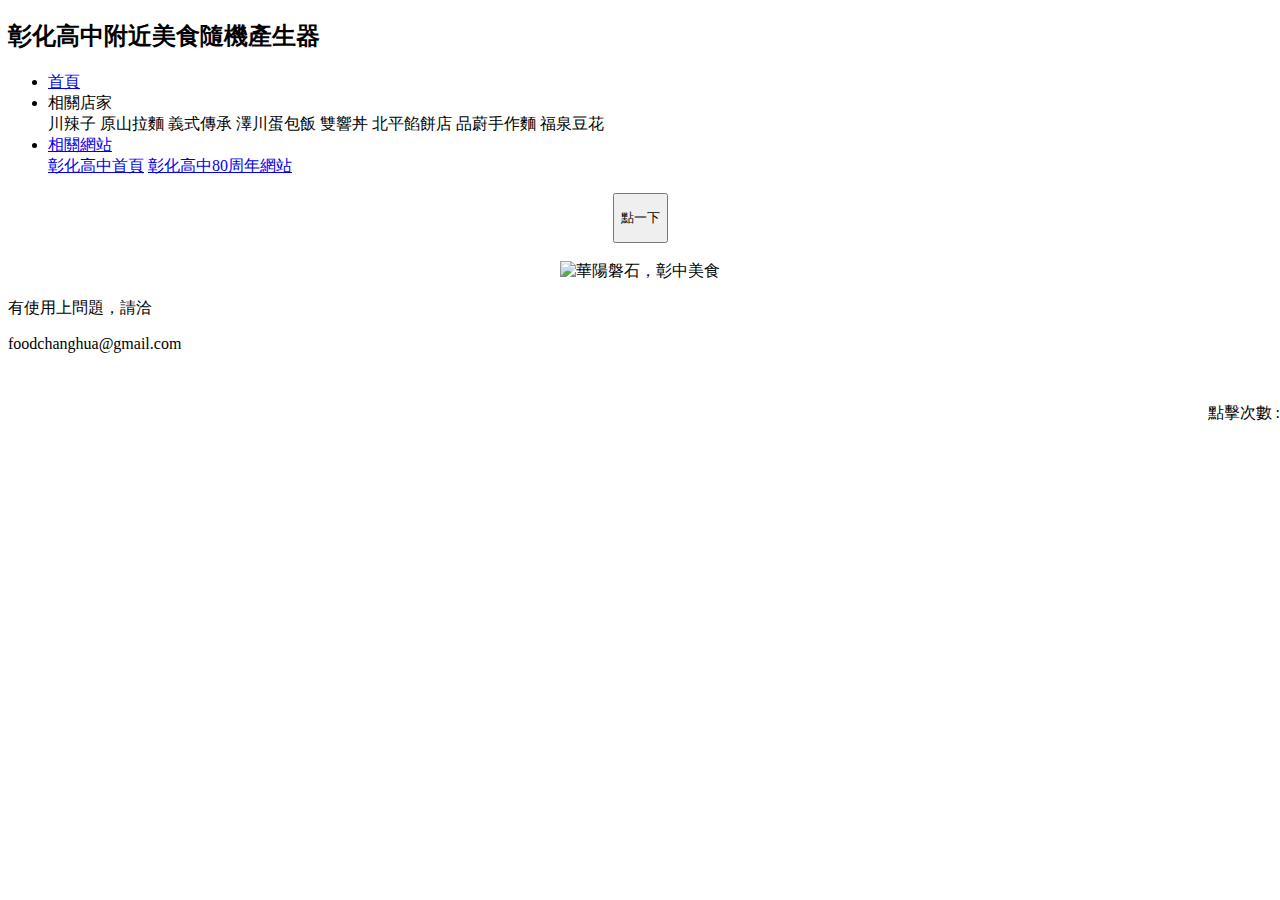
==== CCUFood.html @ 48685496 "Add files via upload" ====
<!DOCTYPE html>
<html lang="zh-Hant-TW">
<head>
    <meta charset="UTF-8">
    <meta http-equiv="X-UA-Compatible" content="IE=edge">
    <meta name="viewport" content="width=device-width, initial-scale=1.0">
    <title>CCU FOOD</title>
    <link rel="icon" type="image/x-icon" href="https://github.com/smilePatrinus/smilePatrinus.github.io/blob/main/snail-gf0a2d769c_1920-removebg-preview.png?raw=true">
    <link rel="stylesheet" href="chshcss. css.css">
    <script src="ChshFoodFunction.js"></script>
</head>
<body>
    <header>
        <h2>彰化高中附近美食隨機產生器</h2>
    </header>
    <ul>
        <li><a href="https://smilepatrinus.github.io/?fbclid=IwAR2yc0GnY5_FAjppQEfj45qx3iCZLbP09mOkIgsKjYiGX6mIEFqnQw3i6h0">首頁</a></li>
        <li class="dropdown">
          <a class="dropbtn">相關店家</a>
          <div class="dropdown-content">
            <a >川辣子</a>
            <a >原山拉麵</a>
            <a >義式傳承</a>
            <a >澤川蛋包飯</a>
            <a >雙響丼</a>
            <a >北平餡餅店</a>
            <a >品蔚手作麵</a>
            <a >福泉豆花</a>
          </div>
        </li>
        <li class="dropdown">
          <a href="javascript:void(0)" class="dropbtn">相關網站</a>
          <div class="dropdown-content">
            <a href="https://www.chsh.chc.edu.tw/">彰化高中首頁</a>
            <a href="https://80th.chsh.chc.edu.tw/">彰化高中80周年網站</a>
          </div>
        </li>
      </ul>
    <div class="buttonAdjust"; align="center">
    <button id="founder"; onclick="Duckthis()">
        <p> 點一下 </p>
    </button>
    </div>
    <br>
    <div class="shop"; align="center">
      <img id="Foodimg" src="https://cdn.pixabay.com/photo/2017/05/26/07/37/snail-2345418_960_720.jpg" alt="華陽磐石，彰中美食" style="width: 40%;height: 30%;">
      <p id="food"></p> 
     <a id="wwwAddress" href="https://80th.chsh.chc.edu.tw/"> <p id="address"></p></a>
    </div>
    <footer>
        <p>有使用上問題，請洽</p>
        <p style>foodchanghua@gmail.com</p>
        <br>
        <div class="clicksName" style = "position:absolute; right:0px;" >
        <p >點擊次數 : </p><p id="clicks"></p>
        </div>
      </footer>
</body>
</html>
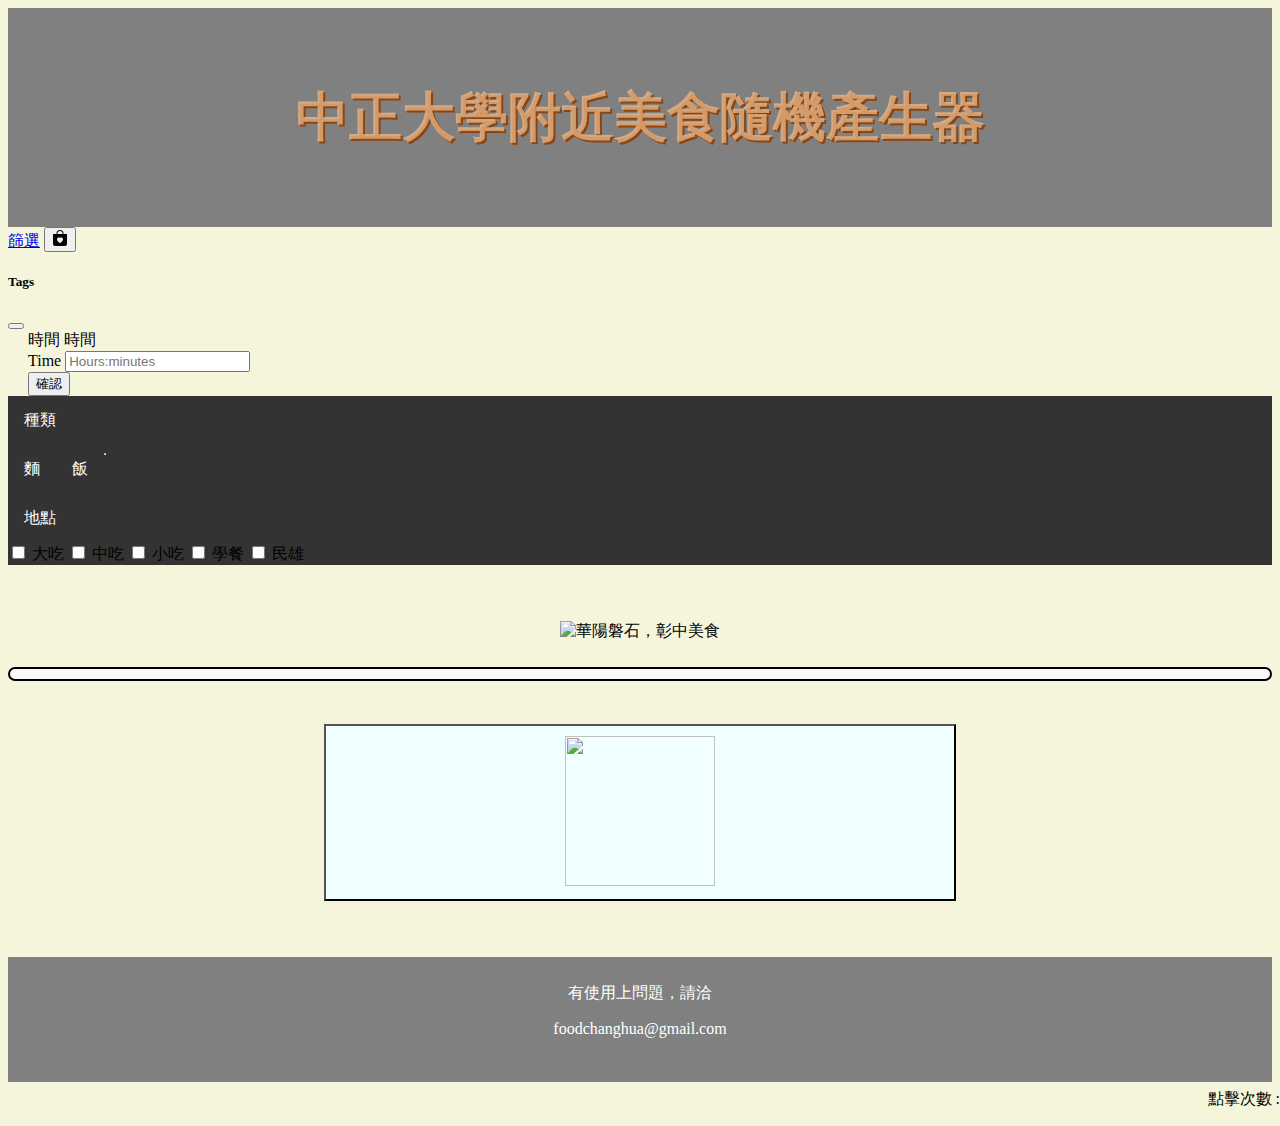
==== commit 82953ce7: "Update CCUFood.html" ====
--- a/CCUFood.html
+++ b/CCUFood.html
@@ -7,46 +7,106 @@
     <title>CCU FOOD</title>
     <link rel="icon" type="image/x-icon" href="https://github.com/smilePatrinus/smilePatrinus.github.io/blob/main/snail-gf0a2d769c_1920-removebg-preview.png?raw=true">
     <link rel="stylesheet" href="chshcss. css.css">
-    <script src="ChshFoodFunction.js"></script>
+    <script src="CcuFoodFunction.js"></script>
+    <link href="https://cdn.jsdelivr.net/npm/bootstrap@5.1.1/dist/css/bootstrap.min.css" rel="stylesheet" integrity="sha384-F3w7mX95PdgyTmZZMECAngseQB83DfGTowi0iMjiWaeVhAn4FJkqJByhZMI3AhiU" crossorigin="anonymous">
+    <script src="https://cdn.jsdelivr.net/npm/bootstrap@5.1.1/dist/js/bootstrap.bundle.min.js" integrity="sha384-/bQdsTh/da6pkI1MST/rWKFNjaCP5gBSY4sEBT38Q/9RBh9AH40zEOg7Hlq2THRZ" crossorigin="anonymous"></script>
+    <meta name="viewport" content="width=device-width, initial-scale=1">
 </head>
 <body>
     <header>
-        <h2>彰化高中附近美食隨機產生器</h2>
+        <h2>中正大學附近美食隨機產生器</h2>
     </header>
-    <ul>
-        <li><a href="https://smilepatrinus.github.io/?fbclid=IwAR2yc0GnY5_FAjppQEfj45qx3iCZLbP09mOkIgsKjYiGX6mIEFqnQw3i6h0">首頁</a></li>
-        <li class="dropdown">
-          <a class="dropbtn">相關店家</a>
-          <div class="dropdown-content">
-            <a >川辣子</a>
-            <a >原山拉麵</a>
-            <a >義式傳承</a>
-            <a >澤川蛋包飯</a>
-            <a >雙響丼</a>
-            <a >北平餡餅店</a>
-            <a >品蔚手作麵</a>
-            <a >福泉豆花</a>
+    
+    <nav class="navbar navbar-light bg-light sticky-top">
+      <div class="container-fluid">
+        <a class="navbar-brand" href="#" >篩選</a>
+        <button class="navbar-toggler" type="button" data-bs-toggle="offcanvas" data-bs-target="#offcanvasNavbar" aria-controls="offcanvasNavbar">
+          <svg xmlns="http://www.w3.org/2000/svg" width="16" height="16" fill="currentColor" class="bi bi-bag-heart-fill" viewBox="0 0 16 16">
+            <path d="M11.5 4v-.5a3.5 3.5 0 1 0-7 0V4H1v10a2 2 0 0 0 2 2h10a2 2 0 0 0 2-2V4zM8 1a2.5 2.5 0 0 1 2.5 2.5V4h-5v-.5A2.5 2.5 0 0 1 8 1m0 6.993c1.664-1.711 5.825 1.283 0 5.132-5.825-3.85-1.664-6.843 0-5.132"/>
+          </svg>
+        </button>
+        <div class="offcanvas offcanvas-end" tabindex="-1" id="offcanvasNavbar" aria-labelledby="offcanvasNavbarLabel">
+          <div class="offcanvas-header">
+            <h5 class="offcanvas-title" id="offcanvasNavbarLabel">Tags</h5>
+            <button type="button" class="btn-close text-reset" data-bs-dismiss="offcanvas" aria-label="Close"></button>
           </div>
-        </li>
-        <li class="dropdown">
-          <a href="javascript:void(0)" class="dropbtn">相關網站</a>
-          <div class="dropdown-content">
-            <a href="https://www.chsh.chc.edu.tw/">彰化高中首頁</a>
-            <a href="https://80th.chsh.chc.edu.tw/">彰化高中80周年網站</a>
+          <form class="row g-3" style="margin-left: 20px;">
+            <div class="col-auto">
+                <label class="visually-hidden">時間</label>
+                <span class="form-control-plaintext">時間</span>
+            </div>
+            <div class="col-auto">
+                <label for="inputPassword2" class="visually-hidden">Time</label>
+                <input type="password" class="form-control" id="inputPassword2" placeholder="Hours:minutes">
+            </div>
+            <div class="col-auto">
+                <button type="submit" class="btn btn-primary mb-3">確認</button>
+            </div>
+        </form>
+        
+          
+          
+          <div class="offcanvas-body">
+            <ul class="navbar-nav justify-content-end flex-grow-1 pe-3">
+              <li class="nav-item dropdown">
+                <a class="nav-link dropdown-toggle" href="#" id="offcanvasNavbarDropdown" role="button" data-bs-toggle="dropdown" aria-expanded="false" style="color: white;">
+                  種類
+                </a>
+                <ul class="dropdown-menu" aria-labelledby="offcanvasNavbarDropdown" >
+                  <li><a class="dropdown-item" href="#">麵</a></li>
+                  <li><a class="dropdown-item" href="#">飯</a></li>
+                  <li>
+                    <hr class="dropdown-divider">
+                  </li>
+                </ul>
+              </li>
+            </ul>
+            <ul class="navbar-nav justify-content-end flex-grow-1 pe-3">
+              <li class="nav-item dropdown">
+                <a class="nav-link dropdown-toggle" href="#" id="offcanvasNavbarDropdown" role="button" data-bs-toggle="dropdown" aria-expanded="false" style="color: white;">
+                  地點
+                </a>
+                <ul class="dropdown-menu" aria-labelledby="offcanvasNavbarDropdown">
+                  <div class="btn-group" role="group" aria-label="Basic checkbox toggle button group">
+                    <input type="checkbox" class="btn-check" id="btncheck1" autocomplete="off">
+                    <label class="btn btn-outline-primary" for="btncheck1">大吃</label>
+                  
+                    <input type="checkbox" class="btn-check" id="btncheck2" autocomplete="off">
+                    <label class="btn btn-outline-primary" for="btncheck2">中吃</label>
+                  
+                    <input type="checkbox" class="btn-check" id="btncheck3" autocomplete="off">
+                    <label class="btn btn-outline-primary" for="btncheck3">小吃</label>
+
+                    <input type="checkbox" class="btn-check" id="btncheck3" autocomplete="off">
+                    <label class="btn btn-outline-primary" for="btncheck3">學餐</label>
+
+                    <input type="checkbox" class="btn-check" id="btncheck3" autocomplete="off">
+                    <label class="btn btn-outline-primary" for="btncheck3">民雄</label>
+                  </div>  
+              </ul>
+              </li>
+            </ul>
+            
+  
+
           </div>
-        </li>
-      </ul>
-    <div class="buttonAdjust"; align="center">
-    <button id="founder"; onclick="Duckthis()">
-        <p> 點一下 </p>
-    </button>
-    </div>
-    <br>
+        </div>
+      </div>
+    </nav>
+    <div style="height: 56px;"></div>
     <div class="shop"; align="center">
-      <img id="Foodimg" src="https://cdn.pixabay.com/photo/2017/05/26/07/37/snail-2345418_960_720.jpg" alt="華陽磐石，彰中美食" style="width: 40%;height: 30%;">
+      <img id="Foodimg" src="https://github.com/CCUFood/CCUFood.github.io/blob/main/%E8%9E%A2%E5%B9%95%E6%93%B7%E5%8F%96%E7%95%AB%E9%9D%A2%202024-05-23%20034041.png?raw=true" alt="華陽磐石，彰中美食" style="width: 40%;height: 30%;">
       <p id="food"></p> 
      <a id="wwwAddress" href="https://80th.chsh.chc.edu.tw/"> <p id="address"></p></a>
     </div>
+    <br>
+    <div class="buttonAdjust"; align="center">
+    <button id="founder"; onclick="Duckthis()">
+        <img src="https://github.com/CCUFood/CCUFood.github.io/blob/main/%E8%9E%A2%E5%B9%95%E6%93%B7%E5%8F%96%E7%95%AB%E9%9D%A2_2024-05-23_024403-removebg-preview.png?raw=true" alt="" style="width: 150px;height: 150px;">
+    </button>
+
+    </div>
+    <div style="height: 56px;"></div>
     <footer>
         <p>有使用上問題，請洽</p>
         <p style>foodchanghua@gmail.com</p>
@@ -56,4 +116,4 @@
         </div>
       </footer>
 </body>
-</html>+</html>
--- a/chshcss. css.css
+++ b/chshcss. css.css
@@ -0,0 +1,102 @@
+header {
+    background-color:gray;
+    background-image:url(https://github.com/smilePatrinus/smilePatrinus.github.io/blob/main/CHSHFOOD2%20TITLE.png?raw=true);
+    padding: 30px;
+    text-align: center;
+    font-size: 35px;
+    color: white;
+  }
+  h2 {
+    color: #ebb786c2;
+    text-shadow: 2px 2px #8B4513;
+  }
+  body {
+    background-color: beige;
+  }
+  footer {
+    background-color:gray;
+    padding: 10px;
+    text-align: center;
+    color: white;
+  }  
+  #founder{
+    background-color:azure;
+    padding: 10px;
+    width: 50%;
+    text-align: center;
+    color:black;
+  }
+  #founder:hover {
+    background-color: rgb(95, 95, 201);
+    color: aliceblue;
+  }
+
+  
+  .buttonAdjust p{
+    color: black;
+    font-size: 30px;
+
+  }
+  ul {
+    list-style-type: none;
+    margin: 0;
+    padding: 0;
+    overflow: hidden;
+    background-color: #333;
+  }
+  
+  li {
+    float: left;
+  }
+  
+  li a, .dropbtn {
+    display: inline-block;
+    color: white;
+    text-align: center;
+    padding: 14px 16px;
+    text-decoration: none;
+  }
+  
+  li a:hover, .dropdown:hover .dropbtn {
+    background-color: red;
+  }
+  
+  li.dropdown {
+    display: inline-block;
+  }
+  
+  .dropdown-content {
+    display: none;
+    position: absolute;
+    background-color: #f9f9f9;
+    min-width: 160px;
+    box-shadow: 0px 8px 16px 0px rgba(0,0,0,0.2);
+    z-index: 1;
+  }
+  
+  .dropdown-content a {
+    color: black;
+    padding: 12px 16px;
+    text-decoration: none;
+    display: block;
+    text-align: left;
+  }
+  
+  .dropdown-content a:hover {background-color: #f1f1f1;}
+  
+  .dropdown:hover .dropdown-content {
+    display: block;
+  }
+
+  .clicksName p{
+    color: black;
+  display: inline-block;
+  }
+  
+  #food {
+    font-size: 25px;
+    border: 2px solid black;
+    border-radius: 8px;
+    background-color: #f9f9f9;
+    padding: 5px;
+  }
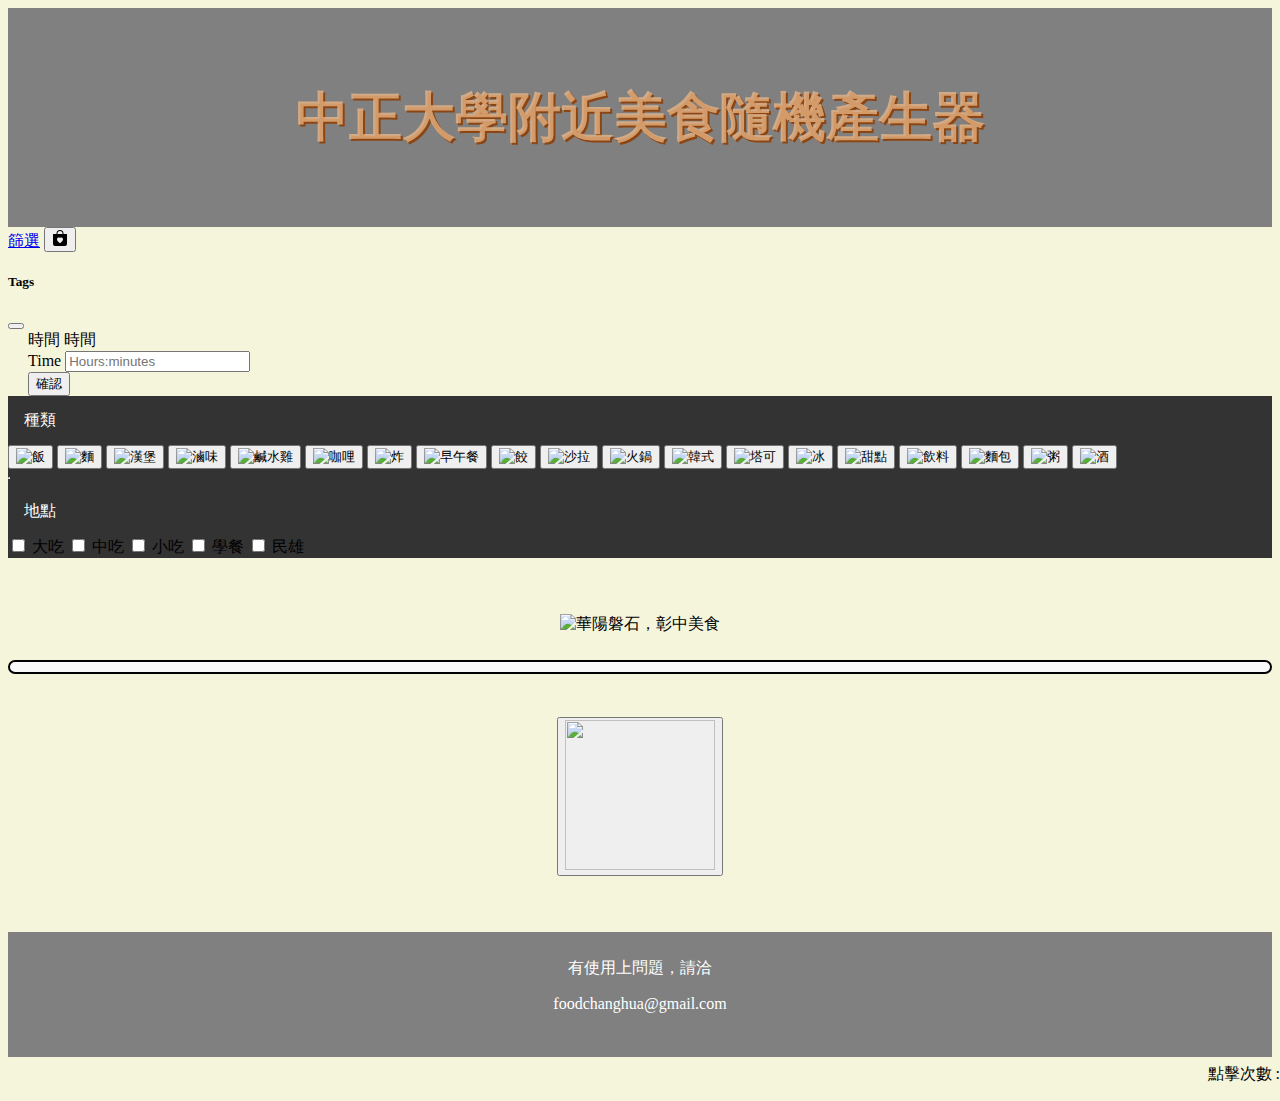
==== commit 51da0417: "Update CCUFood.html" ====
--- a/CCUFood.html
+++ b/CCUFood.html
@@ -53,8 +53,66 @@
                   種類
                 </a>
                 <ul class="dropdown-menu" aria-labelledby="offcanvasNavbarDropdown" >
-                  <li><a class="dropdown-item" href="#">麵</a></li>
-                  <li><a class="dropdown-item" href="#">飯</a></li>
+                  <div>
+                    <button id="found"; onclick="tagthisRice()">
+                      <img id="riceTag" src="https://github.com/CCUFood/CCUFood.github.io/blob/main/%E7%99%BD%E9%A3%AF.png?raw=true" alt="飯" style="width: 75px;height: 75px;">
+                    </button>
+
+                  <button class="found "; onclick="tagthisNoodle()">
+                    <img id="noodleTag" src="https://github.com/CCUFood/CCUFood.github.io/blob/main/%E9%BA%B5%E7%99%BD.png?raw=true" alt="麵" style="width: 75px;height: 75px;">
+                  </button>
+                  <button class="found "; onclick="tagthisHamberger()">
+                    <img id="hambergerTag" src="https://github.com/CCUFood/CCUFood.github.io/blob/main/%E7%99%BD%E6%BC%A2%E5%A0%A1.png?raw=true" alt="漢堡" style="width: 75px;height: 75px;">
+                  </button>
+                  <button class="found "; onclick="tagthisLove()">
+                    <img id="loveTag" src="https://github.com/CCUFood/CCUFood.github.io/blob/main/%E6%BB%B7%E5%91%B3%E7%99%BD.png?raw=true" alt="滷味" style="width: 75px;height: 75px;">
+                  </button>
+                  <button class="found "; onclick="tagthisSaltWaterChicken()">
+                    <img id="saltwaterchickenTag" src="https://github.com/CCUFood/CCUFood.github.io/blob/main/%E9%B9%B9%E6%B0%B4%E9%9B%9E%E7%99%BD.png?raw=true" alt="鹹水雞" style="width: 75px;height: 75px;">
+                  </button>
+                  <button class="found "; onclick="tagthisCurry()">
+                    <img id="curryTag" src="https://github.com/CCUFood/CCUFood.github.io/blob/main/%E5%92%96%E5%93%A9%E7%99%BD.png?raw=true" alt="咖哩" style="width: 75px;height: 75px;">
+                  </button>
+                  <button class="found "; onclick="tagthisFried()">
+                    <img id="friedTag" src="https://github.com/CCUFood/CCUFood.github.io/blob/main/%E7%82%B8%E7%99%BD.png?raw=true" alt="炸" style="width: 75px;height: 75px;">
+                  </button>
+                  <button class="found "; onclick="tagthisBrunch()">
+                    <img id="brunchTag" src="https://github.com/CCUFood/CCUFood.github.io/blob/main/%E6%97%A9%E5%8D%88%E9%A4%90%E7%99%BD.png?raw=true" alt="早午餐" style="width: 75px;height: 75px;">
+                  </button>
+                  <button class="found "; onclick="tagthisDumpling()">
+                    <img id="dumplingTag" src="https://github.com/CCUFood/CCUFood.github.io/blob/main/%E9%A4%83%E7%99%BD.png?raw=true" alt="餃" style="width: 75px;height: 75px;">
+                  </button>
+                  <button class="found "; onclick="tagthisSaild()">
+                    <img id="saildTag" src="https://github.com/CCUFood/CCUFood.github.io/blob/main/%E6%B2%99%E6%8B%89%E7%99%BD.png?raw=true" alt="沙拉" style="width: 75px;height: 75px;">
+                  </button>
+                  <button class="found "; onclick="tagthisHotpot()">
+                    <img id="hotpotTag" src="https://github.com/CCUFood/CCUFood.github.io/blob/main/%E7%81%AB%E9%8D%8B%E7%99%BD.png?raw=true" alt="火鍋" style="width: 75px;height: 75px;">
+                  </button>
+                  <button class="found "; onclick="tagthisKorean()">
+                    <img id="koreanTag" src="https://github.com/CCUFood/CCUFood.github.io/blob/main/%E9%9F%93%E5%BC%8F%E7%99%BD.png?raw=true" alt="韓式" style="width: 75px;height: 75px;">
+                  </button>
+                  <button class="found "; onclick="tagthisTaco()">
+                    <img id="tacoTag" src="https://github.com/CCUFood/CCUFood.github.io/blob/main/%E5%A1%94%E5%8F%AF%E7%99%BD.png?raw=true" alt="塔可" style="width: 75px;height: 75px;">
+                  </button>
+                  <button class="found "; onclick="tagthisIce()">
+                    <img id="iceTag" src="https://github.com/CCUFood/CCUFood.github.io/blob/main/%E5%86%B0%E7%99%BD.png?raw=true" alt="冰" style="width: 75px;height: 75px;">
+                  </button>
+                  <button class="found "; onclick="tagthisDessert()">
+                    <img id="dessertTag" src="https://github.com/CCUFood/CCUFood.github.io/blob/main/%E7%94%9C%E9%BB%9E%E7%99%BD.png?raw=true" alt="甜點" style="width: 75px;height: 75px;">
+                  </button>
+                  <button class="found "; onclick="tagthisDrink()">
+                    <img id="drinkTag" src="https://github.com/CCUFood/CCUFood.github.io/blob/main/%E9%A3%B2%E6%96%99%E7%99%BD.png?raw=true" alt="飲料" style="width: 75px;height: 75px;">
+                  </button>
+                  <button class="found "; onclick="tagthisBread()">
+                    <img id="breadTag" src="https://github.com/CCUFood/CCUFood.github.io/blob/main/%E9%BA%B5%E5%8C%85%E7%99%BD.png?raw=true" alt="麵包" style="width: 75px;height: 75px;">
+                  </button>
+                  <button class="found "; onclick="tagthisGruel()">
+                    <img id="gruelTag" src="https://github.com/CCUFood/CCUFood.github.io/blob/main/%E7%B2%A5%E7%99%BD.png?raw=true" alt="粥" style="width: 75px;height: 75px;">
+                  </button>
+                  <button class="found "; onclick="tagthisWine()">
+                    <img id="wineTag" src="https://github.com/CCUFood/CCUFood.github.io/blob/main/%E9%85%92%E7%99%BD.png?raw=true" alt="酒" style="width: 75px;height: 75px;">
+                  </button>
+                  </div>
                   <li>
                     <hr class="dropdown-divider">
                   </li>
--- a/chshcss. css.css
+++ b/chshcss. css.css
@@ -19,7 +19,7 @@
     text-align: center;
     color: white;
   }  
-  #founder{
+  /*#founder{
     background-color:azure;
     padding: 10px;
     width: 50%;
@@ -29,14 +29,8 @@
   #founder:hover {
     background-color: rgb(95, 95, 201);
     color: aliceblue;
-  }
+  }*/
 
-  
-  .buttonAdjust p{
-    color: black;
-    font-size: 30px;
-
-  }
   ul {
     list-style-type: none;
     margin: 0;
@@ -100,3 +94,13 @@
     background-color: #f9f9f9;
     padding: 5px;
   }
+  #founder:hover img {
+    content: url('https://github.com/CCUFood/CCUFood.github.io/blob/main/%E8%9E%A2%E5%B9%95%E6%93%B7%E5%8F%96%E7%95%AB%E9%9D%A2_2024-05-23_030330-removebg-preview.png?raw=true'); /* 當滑鼠移到按鈕上時顯示新圖片 */
+    width: 200px; /* 保持相同寬度 */
+    height: 100%; /* 保持相同高度 */
+}
+#buttonAdjust{
+  width: 30%;
+  height: 30%;
+  background-color: transparent;
+}
